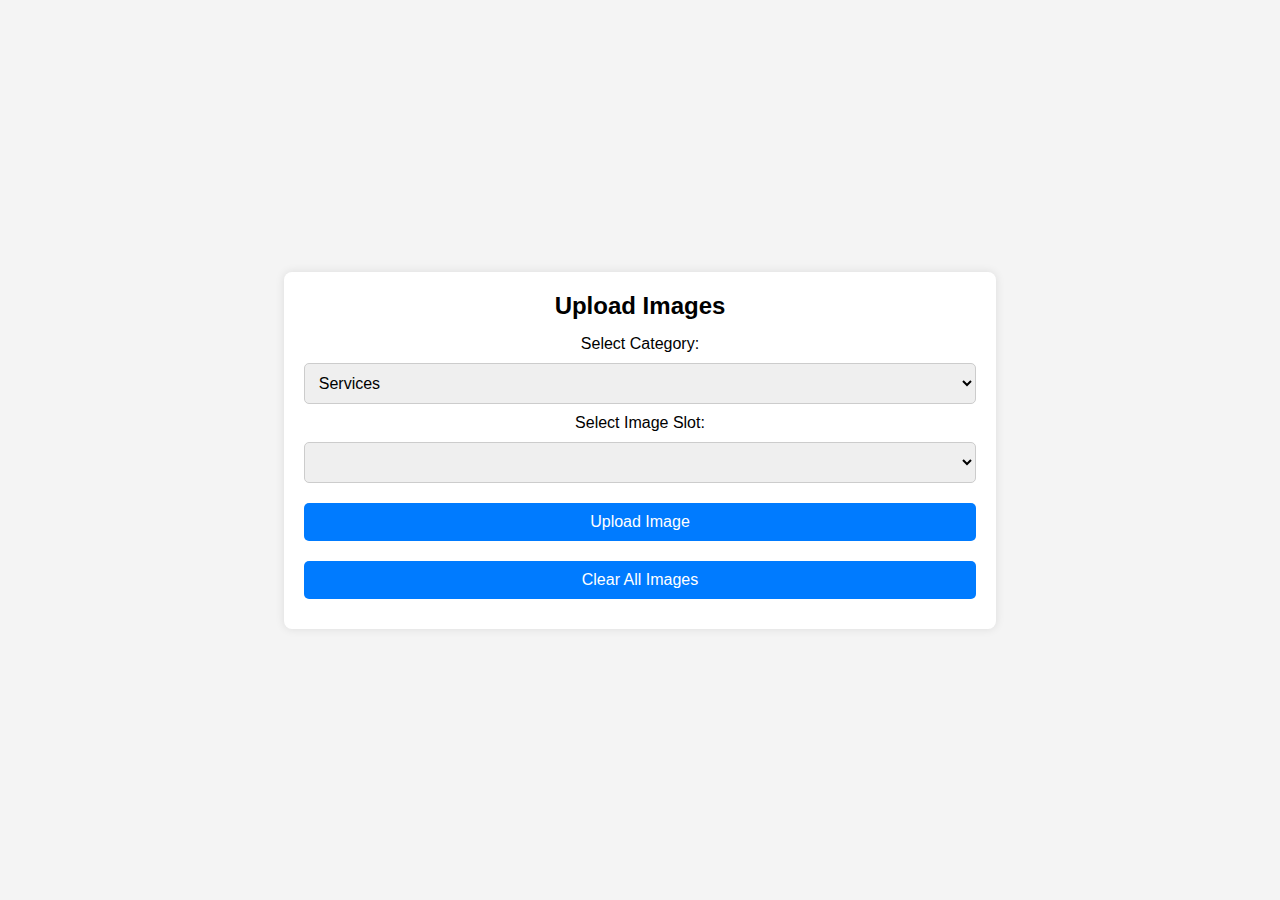
==== admin.html @ 37726512 "Update admin.html" ====
<!DOCTYPE html>
<html lang="en">
<head>
    <meta charset="UTF-8">
    <meta name="viewport" content="width=device-width, initial-scale=1.0">
    <script src="https://code.jquery.com/jquery-3.6.0.min.js"></script>

    <title>Admin Upload</title>
    <link rel="stylesheet" href="admin.css">
    <script src="admin.js" defer></script>
    <!-- Cloudinary Upload Widget -->
    <script src="https://upload-widget.cloudinary.com/global/all.js" type="text/javascript"></script>
</head>
<body>

    <div class="upload-container">
        <h2>Upload Images</h2>

        <label for="image-category">Select Category:</label>
        <select id="image-category">
            <option value="services">Services</option>
            <option value="projects">Projects</option>
        </select>

        <label for="image-slot">Select Image Slot:</label>
        <select id="image-slot"></select>

        <button onclick="openUploadWidget()">Upload Image</button>
        <button onclick="clearImages()">Clear All Images</button>
    </div>

</body>
</html>
---- admin.css ----
/* Basic Reset */
* {
    margin: 0;
    padding: 0;
    box-sizing: border-box;
    font-family: Arial, sans-serif;
}

/* Page Layout */
body {
    display: flex;
    justify-content: center;
    align-items: center;
    height: 100vh;
    background-color: #f4f4f4;
}

/* Upload Container */
.upload-container {
    background: white;
    padding: 20px;
    box-shadow: 0px 0px 10px rgba(0, 0, 0, 0.1);
    border-radius: 8px;
    text-align: center;
}

h2 {
    margin-bottom: 15px;
}

/* Select and Button Styling */
select, button {
    margin: 10px 0;
    padding: 10px;
    width: 100%;
    font-size: 16px;
    border: 1px solid #ccc;
    border-radius: 5px;
}

button {
    cursor: pointer;
    background-color: #007bff;
    color: white;
    border: none;
}

button:hover {
    background-color: #0056b3;
}
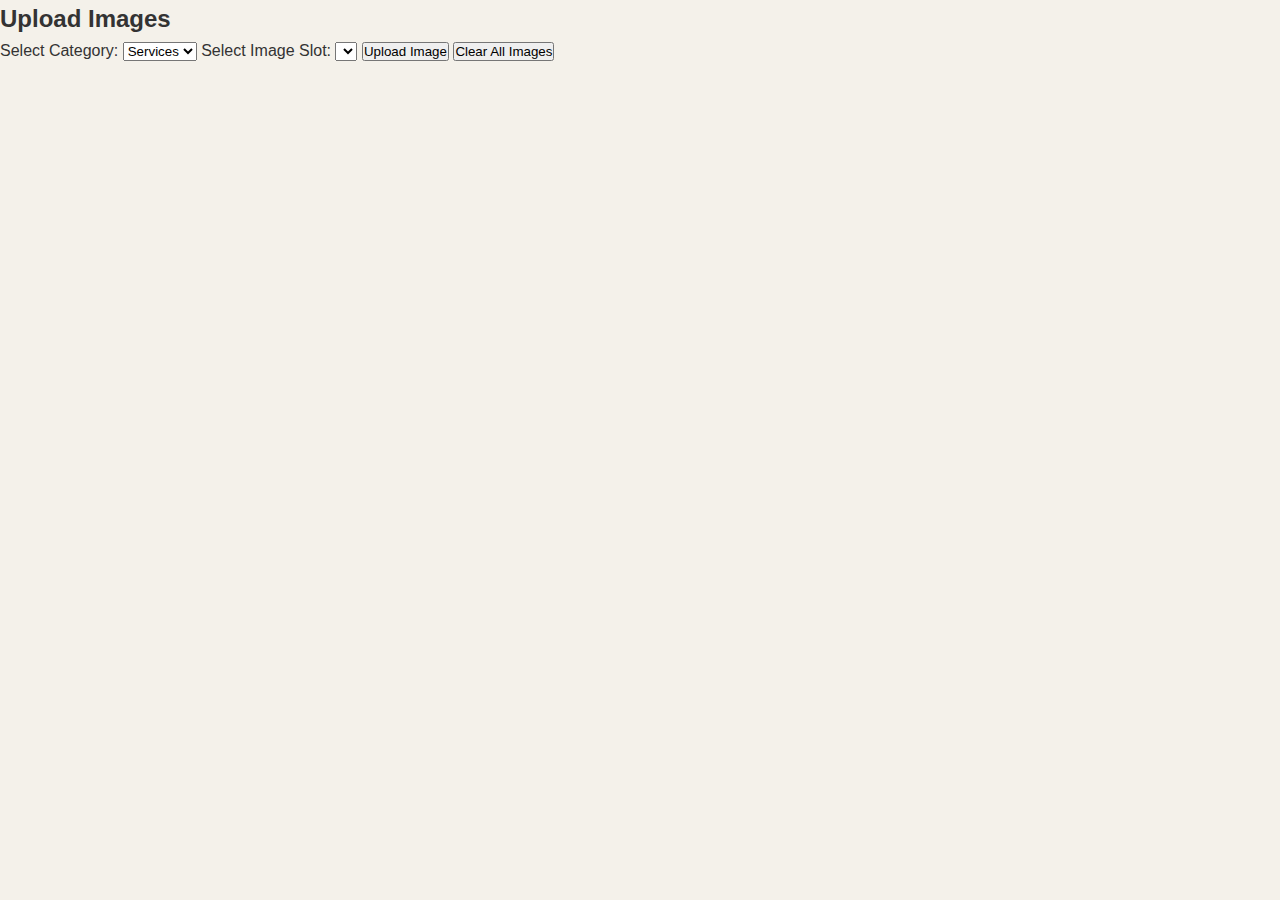
==== commit b365b08c: "Update admin.html" ====
--- a/admin.html
+++ b/admin.html
@@ -3,19 +3,15 @@
 <head>
     <meta charset="UTF-8">
     <meta name="viewport" content="width=device-width, initial-scale=1.0">
-    <script src="https://code.jquery.com/jquery-3.6.0.min.js"></script>
-
     <title>Admin Upload</title>
-    <link rel="stylesheet" href="admin.css">
-    <script src="admin.js" defer></script>
+    <link rel="stylesheet" href="styles_v6.css">
     <!-- Cloudinary Upload Widget -->
     <script src="https://upload-widget.cloudinary.com/global/all.js" type="text/javascript"></script>
+    <script src="admin.js"></script>  <!-- Link to your admin.js file -->
 </head>
 <body>
-
     <div class="upload-container">
         <h2>Upload Images</h2>
-
         <label for="image-category">Select Category:</label>
         <select id="image-category">
             <option value="services">Services</option>
@@ -28,6 +24,5 @@
         <button onclick="openUploadWidget()">Upload Image</button>
         <button onclick="clearImages()">Clear All Images</button>
     </div>
-
 </body>
 </html>
--- a/styles_v6.css
+++ b/styles_v6.css
@@ -0,0 +1,328 @@
+/* General Reset */
+* {
+    margin: 0;
+    padding: 0;
+    box-sizing: border-box;
+}
+
+body {
+    font-family: Arial, sans-serif;
+    line-height: 1.6;
+    background-color: #f4f1ea; /* Pale tan */
+    color: #333;
+}
+
+/* Header Section */
+header {
+    padding: 20px;
+    background-color: #2c3e50; /* Dark blue */
+    color: #ecf0f1; /* Light pale blue */
+    display: flex;
+    flex-direction: column;
+    align-items: center;
+    text-align: center;
+}
+
+header h1 {
+    font-size: 2em;
+    margin-bottom: 10px;
+}
+
+header img {
+    width: 100%;
+    max-width: 300px;
+    height: auto;
+    border-radius: 10px;
+    margin-bottom: 20px;
+}
+
+header .header-content {
+    max-width: 100%;
+    padding: 0 20px;
+}
+
+header button {
+    display: block;
+    background: none;
+    border: none;
+    color: #ecf0f1;
+    font-size: 2em;
+    cursor: pointer;
+    margin-top: 10px;
+}
+
+/* Dropdown Menu */
+.dropdown {
+    display: none;
+    width: 100%;
+    background-color: #34495e; /* Dark blue */
+    border-radius: 10px;
+    padding: 10px;
+    margin-top: 10px;
+}
+
+.dropdown.visible {
+    display: block;
+}
+
+.dropdown a {
+    display: block;
+    padding: 10px;
+    color: #ecf0f1;
+    text-decoration: none;
+    font-size: 1.2em;
+    text-align: center;
+}
+
+.dropdown a:hover {
+    background-color: #2c3e50; /* Slightly darker blue */
+    color: #3498db; /* Light blue for hover */
+    border-radius: 5px;
+}
+
+/* Services Section */
+#services {
+    padding: 40px 20px;
+    background-color: #ffffff;
+    text-align: center;
+}
+
+#services h2 {
+    font-size: 2em;
+    margin-bottom: 20px;
+    color: #2c3e50;
+}
+
+#services ul {
+    list-style: none;
+    display: flex;
+    flex-wrap: wrap;
+    gap: 20px;
+    justify-content: center;
+}
+
+#services li {
+    background-color: #f4f1f4ea; /* Pale tan */
+    padding: 20px;
+    border-radius: 10px;
+    width: 100%;
+    max-width: 300px;
+    box-shadow: 0 4px 8px rgba(0, 0, 0, 0.1);
+    text-align: center;
+}
+
+#services img {
+    width: 100%;
+    height: 150px;
+    object-fit: cover;
+    border-radius: 10px;
+    margin-bottom: 15px;
+}
+
+#services p {
+    font-size: 1.1em;
+    color: #333;
+}
+
+/* Projects Section */
+#projects {
+    padding: 40px 20px;
+    background-color: #f4f1ea; /* Pale tan */
+    text-align: center;
+}
+
+#projects h2 {
+    font-size: 2em;
+    margin-bottom: 20px;
+    color: #2c3e50;
+}
+
+#projects .project-grid {
+    display: flex;
+    flex-wrap: wrap;
+    gap: 20px;
+    justify-content: center;
+}
+
+#projects .project-grid div {
+    background-color: #ffffff;
+    padding: 20px;
+    border-radius: 10px;
+    width: 100%;
+    max-width: 300px;
+    box-shadow: 0 4px 8px rgba(0, 0, 0, 0.1);
+    text-align: center;
+}
+
+#projects img {
+    width: 100%;
+    height: 150px;
+    object-fit: cover;
+    border-radius: 10px;
+    margin-bottom: 15px;
+}
+
+#projects p {
+    font-size: 1.1em;
+    color: #333;
+}
+
+/* Video Section */
+#video {
+    padding: 40px 20px;
+    background-color: #ffffff;
+    text-align: center;
+}
+
+#video h2 {
+    font-size: 2em;
+    margin-bottom: 20px;
+    color: #2c3e50;
+}
+
+.video-thumbnail {
+    position: relative;
+    display: inline-block;
+    width: 100%;
+    max-width: 560px;
+}
+
+.video-thumbnail img {
+    width: 100%;
+    border-radius: 10px;
+    box-shadow: 0 4px 8px rgba(0, 0, 0, 0.2);
+}
+
+.play-button {
+    position: absolute;
+    top: 50%;
+    left: 50%;
+    transform: translate(-50%, -50%);
+    font-size: 4em;
+    color: #ff0000; /* YouTube red */
+    opacity: 0.8;
+}
+
+.video-thumbnail:hover .play-button {
+    opacity: 1;
+}
+
+/* Admin Button */
+#admin-button {
+    background-color: #3498db; /* Blue background */
+    color: #fff; /* White text */
+    padding: 10px 20px;
+    border: none;
+    border-radius: 5px;
+    cursor: pointer;
+    font-size: 1em;
+    display: inline-block;
+}
+
+#admin-button:hover {
+    background-color: #2980b9; /* Darker blue on hover */
+}
+
+/* Footer Section */
+footer {
+    padding: 40px 20px;
+    background-color: #2c3e50; /* Dark blue */
+    color: #ecf0f1; /* Light pale blue */
+    text-align: center;
+}
+
+footer h3 {
+    font-size: 1.5em;
+    margin-bottom: 10px;
+}
+
+footer p {
+    font-size: 1em;
+    margin: 5px 0;
+}
+
+footer a {
+    color: #ecf0f1;
+    text-decoration: none;
+    margin: 0 10px;
+}
+
+footer a:hover {
+    text-decoration: underline;
+}
+
+/* Animations */
+@keyframes fadeIn {
+    from { opacity: 0; }
+    to { opacity: 1; }
+}
+
+header, #services, #projects, #video, footer {
+    animation: fadeIn 1s ease-in-out;
+}
+
+/* Scroll Animations */
+section {
+    opacity: 0;
+    transform: translateY(20px);
+    transition: opacity 0.6s ease-out, transform 0.6s ease-out;
+}
+
+section.visible {
+    opacity: 1;
+    transform: translateY(0);
+}
+ footer p a:hover {
+        transform: scale(1.2);
+    }
+
+    /* Specific colors for each platform */
+    footer p a[href*="facebook.com"] {
+        color: #1877F2;
+    }
+
+    
+
+    footer p a[href*="instagram.com"] {
+        color: #E4405F;
+    }
+
+    footer p a[href*="tiktok.com"] {
+        color: #000000;
+    }
+
+/* Media Queries */
+@media (max-width: 768px) {
+    header {
+        flex-direction: column;
+        text-align: center;
+    }
+
+    header img {
+        width: 80%;
+        margin: 0 auto 20px;
+    }
+
+    header .header-content {
+        max-width: 100%;
+    }
+
+    #services li, #projects .project-grid div {
+        width: 100%;
+        max-width: 100%;
+    }
+}
+
+@media (max-width: 480px) {
+    header h1 {
+        font-size: 1.5em;
+    }
+
+    header button {
+        font-size: 1.5em;
+    }
+
+    #services h2, #projects h2, #video h2 {
+        font-size: 1.8em;
+    }
+}
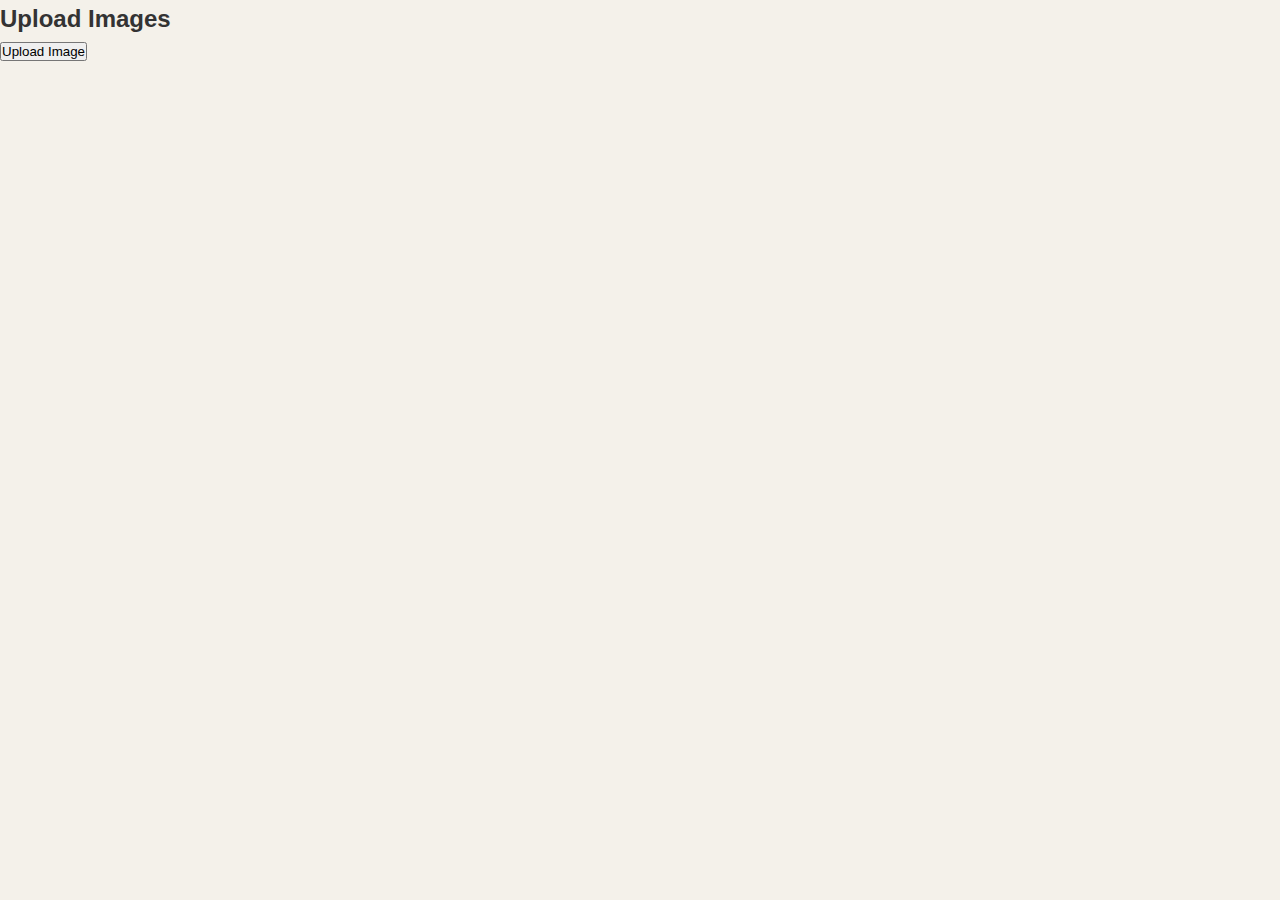
==== commit b7f31f2c: "Update admin.html" ====
--- a/admin.html
+++ b/admin.html
@@ -12,17 +12,40 @@
 <body>
     <div class="upload-container">
         <h2>Upload Images</h2>
-        <label for="image-category">Select Category:</label>
-        <select id="image-category">
-            <option value="services">Services</option>
-            <option value="projects">Projects</option>
-        </select>
+        <button onclick="openUploadWidget()">Upload Image</button>
+    </div>
 
-        <label for="image-slot">Select Image Slot:</label>
-        <select id="image-slot"></select>
+    <script>
+        function openUploadWidget() {
+            const cloudName = "dujlwpbrv";  // Replace with your Cloudinary cloud name
+            const uploadPreset = "isaac092";  // Replace with your upload preset
 
-        <button onclick="openUploadWidget()">Upload Image</button>
-        <button onclick="clearImages()">Clear All Images</button>
-    </div>
+            const myWidget = cloudinary.createUploadWidget(
+                {
+                    cloudName: cloudName,
+                    uploadPreset: uploadPreset,
+                    sources: ["local", "url"],
+                    multiple: false,
+                    cropping: false,
+                    resourceType: "image",
+                    maxFileSize: 5000000,
+                },
+                (error, result) => {
+                    if (!error && result && result.event === "success") {
+                        const imageUrl = result.info.secure_url;
+                        console.log("Image URL:", imageUrl);
+                        alert("Image uploaded successfully!");
+                        // Save the image URL to localStorage
+                        localStorage.setItem("uploadedImage", imageUrl);
+                    } else if (error) {
+                        console.error("Upload error:", error);
+                        alert("Upload failed. Please try again.");
+                    }
+                }
+            );
+
+            myWidget.open();
+        }
+    </script>
 </body>
 </html>
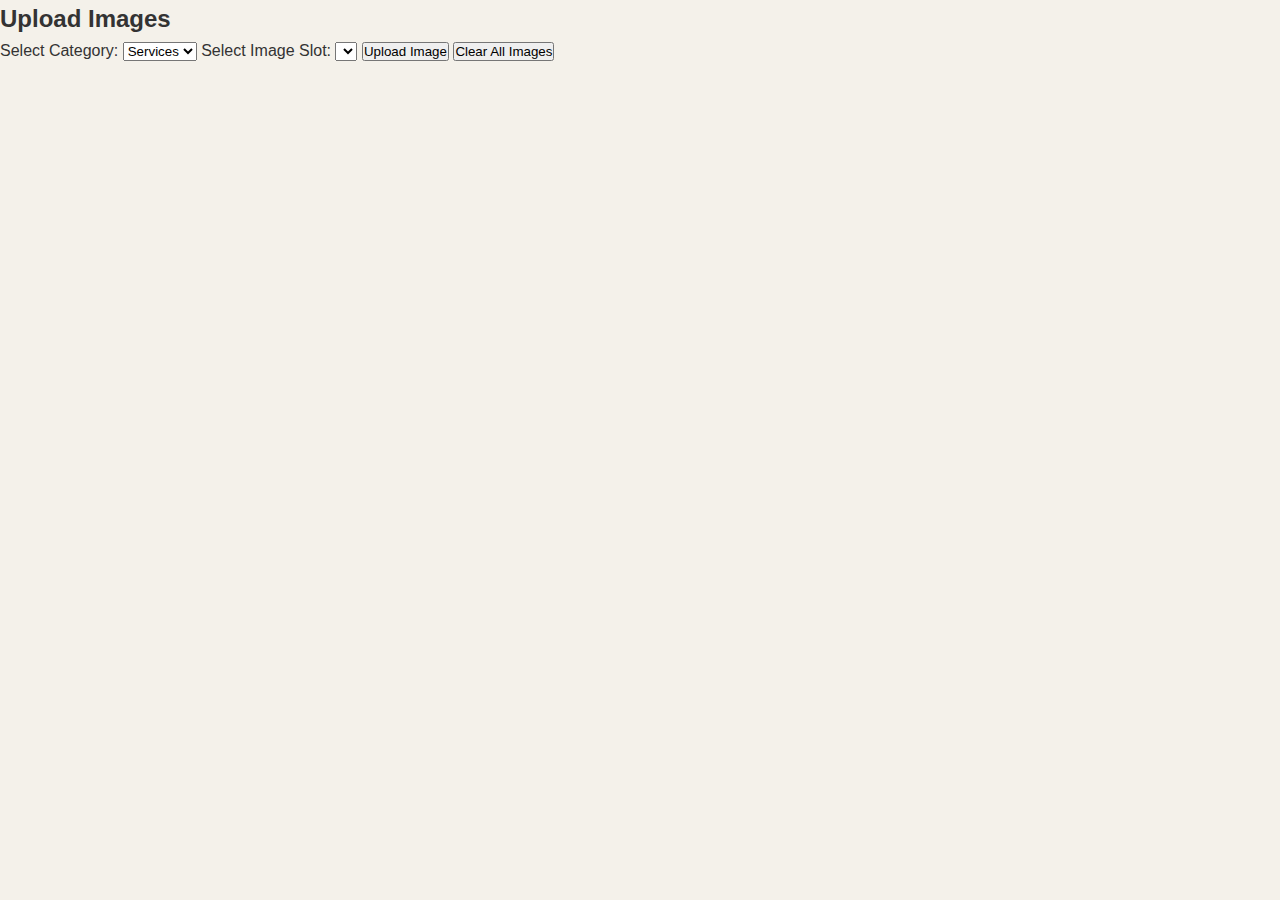
==== commit 24775713: "Update admin.html" ====
--- a/admin.html
+++ b/admin.html
@@ -7,16 +7,45 @@
     <link rel="stylesheet" href="styles_v6.css">
     <!-- Cloudinary Upload Widget -->
     <script src="https://upload-widget.cloudinary.com/global/all.js" type="text/javascript"></script>
-    <script src="admin.js"></script>  <!-- Link to your admin.js file -->
+    <script src="admin.js"></script>
 </head>
 <body>
     <div class="upload-container">
         <h2>Upload Images</h2>
+        <label for="image-category">Select Category:</label>
+        <select id="image-category" onchange="updateSlotOptions()">
+            <option value="services">Services</option>
+            <option value="projects">Projects</option>
+        </select>
+
+        <label for="image-slot">Select Image Slot:</label>
+        <select id="image-slot"></select>
+
         <button onclick="openUploadWidget()">Upload Image</button>
+        <button onclick="clearImages()">Clear All Images</button>
     </div>
 
     <script>
+        // Initialize dropdown options
+        function updateSlotOptions() {
+            const category = document.getElementById("image-category").value;
+            const slotSelect = document.getElementById("image-slot");
+            slotSelect.innerHTML = "";
+
+            const slots = 3; // 3 slots for both services and projects
+            for (let i = 0; i < slots; i++) {
+                const option = document.createElement("option");
+                option.value = i;
+                option.textContent = Image ${i + 1};
+                slotSelect.appendChild(option);
+            }
+        }
+
+        // Open Cloudinary upload widget
         function openUploadWidget() {
+            const category = document.getElementById("image-category").value;
+            const slot = document.getElementById("image-slot").value;
+
             const cloudName = "dujlwpbrv";  // Replace with your Cloudinary cloud name
             const uploadPreset = "isaac092";  // Replace with your upload preset
 
@@ -33,10 +62,9 @@
                 (error, result) => {
                     if (!error && result && result.event === "success") {
                         const imageUrl = result.info.secure_url;
-                        console.log("Image URL:", imageUrl);
+                        const key = update_${category}_${slot}; // Save with category and slot
+                        localStorage.setItem(key, imageUrl);
                         alert("Image uploaded successfully!");
-                        // Save the image URL to localStorage
-                        localStorage.setItem("uploadedImage", imageUrl);
                     } else if (error) {
                         console.error("Upload error:", error);
                         alert("Upload failed. Please try again.");
@@ -46,6 +74,19 @@
 
             myWidget.open();
         }
+
+        // Clear all images from localStorage
+        function clearImages() {
+            if (confirm("Are you sure you want to clear all images?")) {
+                localStorage.clear();
+                alert("All images cleared.");
+            }
+        }
+
+        // Initialize dropdown options on page load
+        document.addEventListener("DOMContentLoaded", function () {
+            updateSlotOptions();
+        });
     </script>
 </body>
 </html>
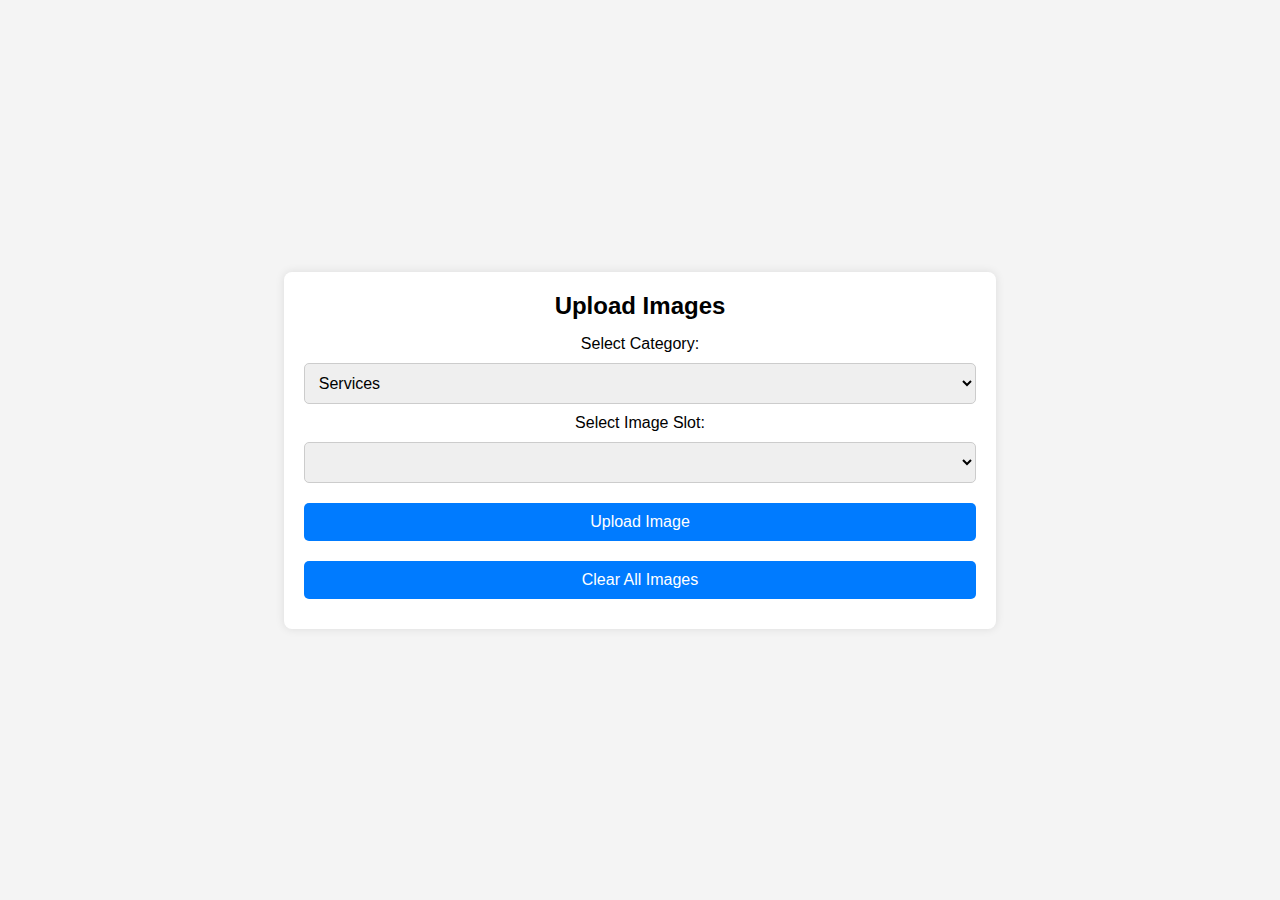
==== commit 204d63ef: "Update admin.html" ====
--- a/admin.html
+++ b/admin.html
@@ -4,10 +4,9 @@
     <meta charset="UTF-8">
     <meta name="viewport" content="width=device-width, initial-scale=1.0">
     <title>Admin Upload</title>
-    <link rel="stylesheet" href="styles_v6.css">
+    <link rel="stylesheet" href="admin.css">
     <!-- Cloudinary Upload Widget -->
     <script src="https://upload-widget.cloudinary.com/global/all.js" type="text/javascript"></script>
-    <script src="admin.js"></script>
 </head>
 <body>
     <div class="upload-container">
@@ -25,68 +24,6 @@
         <button onclick="clearImages()">Clear All Images</button>
     </div>
 
-    <script>
-        // Initialize dropdown options
-        function updateSlotOptions() {
-            const category = document.getElementById("image-category").value;
-            const slotSelect = document.getElementById("image-slot");
-            slotSelect.innerHTML = "";
-
-            const slots = 3; // 3 slots for both services and projects
-            for (let i = 0; i < slots; i++) {
-                const option = document.createElement("option");
-                option.value = i;
-                option.textContent = Image ${i + 1};
-                slotSelect.appendChild(option);
-            }
-        }
-
-        // Open Cloudinary upload widget
-        function openUploadWidget() {
-            const category = document.getElementById("image-category").value;
-            const slot = document.getElementById("image-slot").value;
-
-            const cloudName = "dujlwpbrv";  // Replace with your Cloudinary cloud name
-            const uploadPreset = "isaac092";  // Replace with your upload preset
-
-            const myWidget = cloudinary.createUploadWidget(
-                {
-                    cloudName: cloudName,
-                    uploadPreset: uploadPreset,
-                    sources: ["local", "url"],
-                    multiple: false,
-                    cropping: false,
-                    resourceType: "image",
-                    maxFileSize: 5000000,
-                },
-                (error, result) => {
-                    if (!error && result && result.event === "success") {
-                        const imageUrl = result.info.secure_url;
-                        const key = update_${category}_${slot}; // Save with category and slot
-                        localStorage.setItem(key, imageUrl);
-                        alert("Image uploaded successfully!");
-                    } else if (error) {
-                        console.error("Upload error:", error);
-                        alert("Upload failed. Please try again.");
-                    }
-                }
-            );
-
-            myWidget.open();
-        }
-
-        // Clear all images from localStorage
-        function clearImages() {
-            if (confirm("Are you sure you want to clear all images?")) {
-                localStorage.clear();
-                alert("All images cleared.");
-            }
-        }
-
-        // Initialize dropdown options on page load
-        document.addEventListener("DOMContentLoaded", function () {
-            updateSlotOptions();
-        });
-    </script>
+    <script src="admin.js"></script> <!-- Ensure this is loaded last -->
 </body>
 </html>
--- a/admin.css
+++ b/admin.css
@@ -0,0 +1,50 @@
+/* Basic Reset */
+* {
+    margin: 0;
+    padding: 0;
+    box-sizing: border-box;
+    font-family: Arial, sans-serif;
+}
+
+/* Page Layout */
+body {
+    display: flex;
+    justify-content: center;
+    align-items: center;
+    height: 100vh;
+    background-color: #f4f4f4;
+}
+
+/* Upload Container */
+.upload-container {
+    background: white;
+    padding: 20px;
+    box-shadow: 0px 0px 10px rgba(0, 0, 0, 0.1);
+    border-radius: 8px;
+    text-align: center;
+}
+
+h2 {
+    margin-bottom: 15px;
+}
+
+/* Select and Button Styling */
+select, button {
+    margin: 10px 0;
+    padding: 10px;
+    width: 100%;
+    font-size: 16px;
+    border: 1px solid #ccc;
+    border-radius: 5px;
+}
+
+button {
+    cursor: pointer;
+    background-color: #007bff;
+    color: white;
+    border: none;
+}
+
+button:hover {
+    background-color: #0056b3;
+}
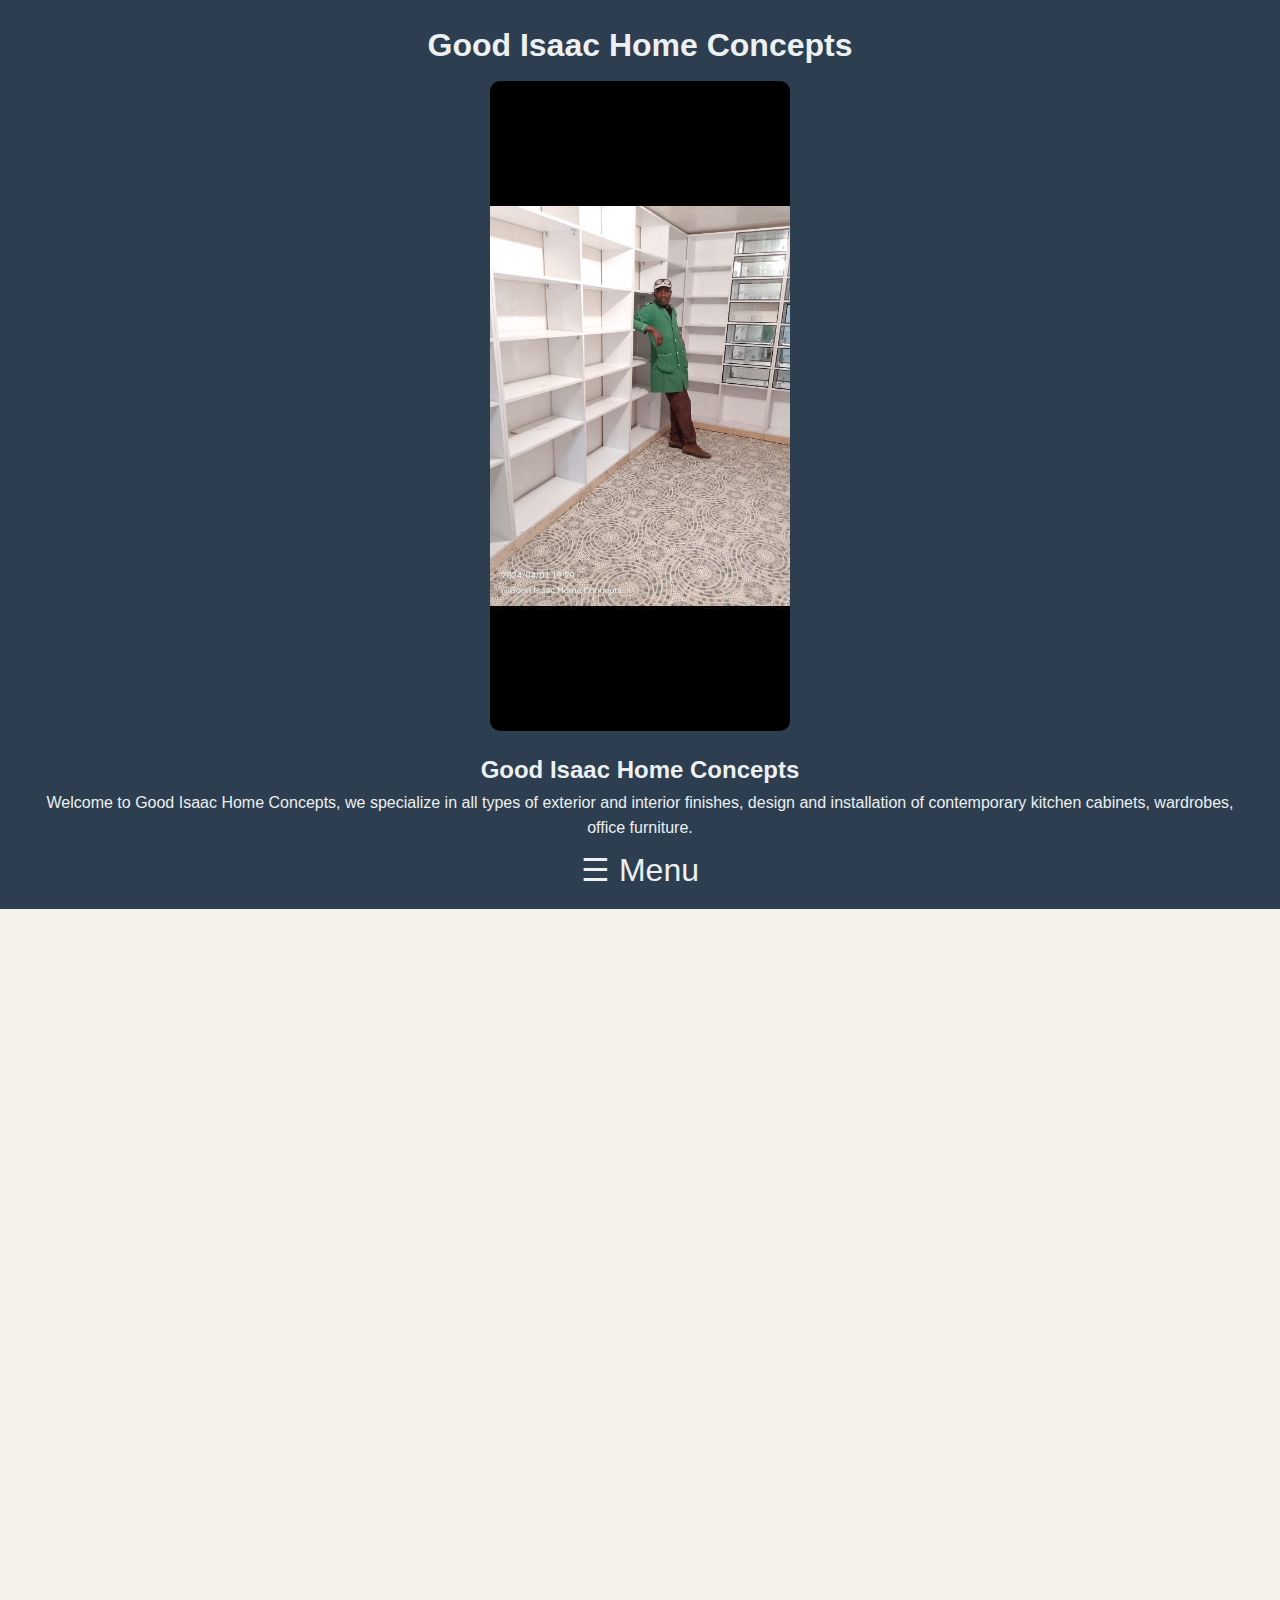
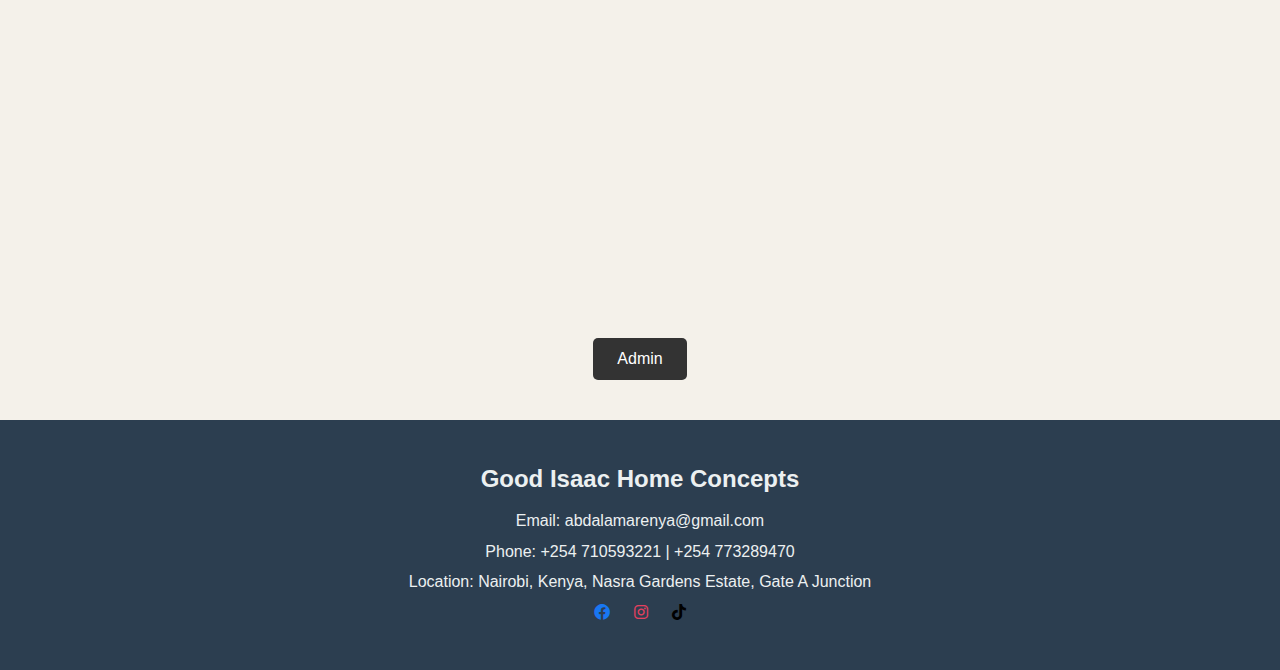
==== commit 978b9a15: "Update admin.html" ====
--- a/admin.html
+++ b/admin.html
@@ -2,6 +2,7 @@
 <html lang="en">
 <head>
     <meta charset="UTF-8">
+    <script src="https://upload-widget.cloudinary.com/global/all.js" type="text/javascript"></script>
     <meta name="viewport" content="width=device-width, initial-scale=1.0">
     <title>Admin Upload</title>
     <link rel="stylesheet" href="admin.css">
